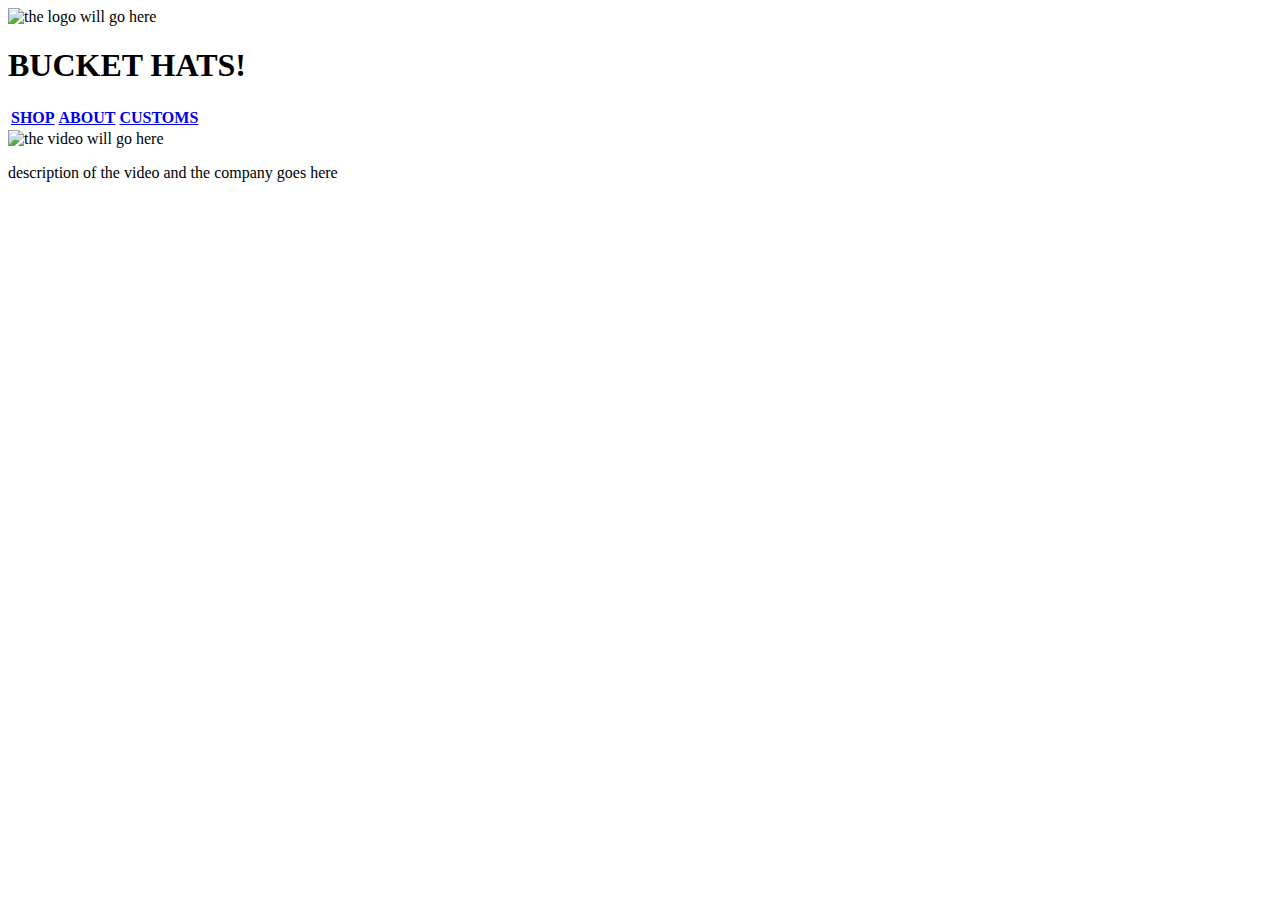
==== index.html @ ca734646 "uploading my 30mff site" ====
<!DOCTYPE html>
<html lang="en" dir="ltr">
  <head>
    <meta charset="utf-8">
    <title>bucket hats!</title>
  </head>
  <body>
    <div class="">
      <img src="images/logo.jpg" alt="the logo will go here" width=100px height=100px>
    <h1>BUCKET HATS!</h1>
      </div>
<table>

<tr>
  <th>   <a href="shop.html">
      SHOP
     </a> </th>

  <th> <a href="about.html">
    ABOUT
  </a> </th>
  <th> <a href="custom.html">
     CUSTOMS
   </a> </th>

</table>
  <div class="">
  <img src="images/placeholder.jpg" alt="the video will go here">

  <p>  description of the video and the company goes here </p>
  </div>
  </body>
</html>
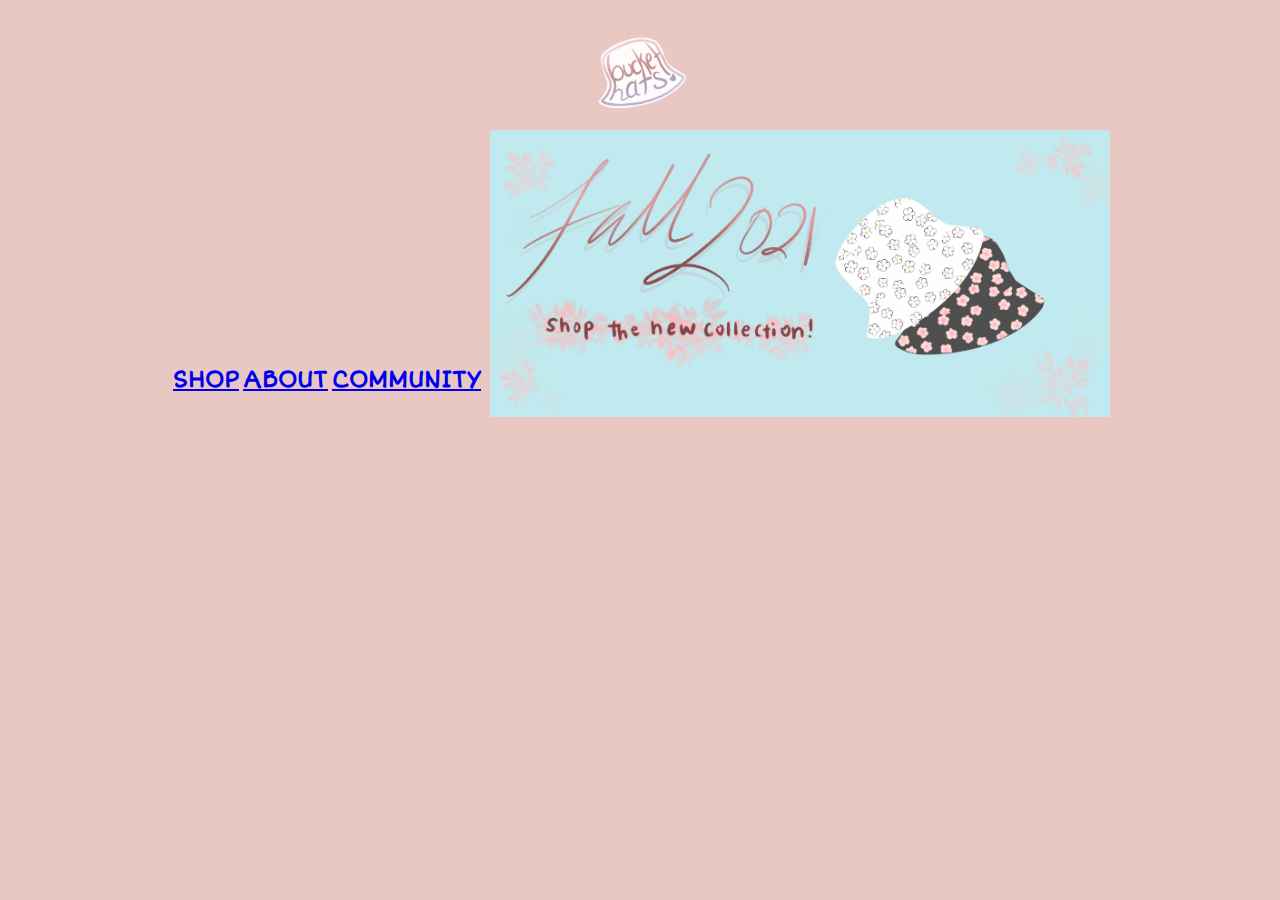
==== commit 02bf64e6: "new" ====
--- a/index.html
+++ b/index.html
@@ -1,33 +1,38 @@
 <!DOCTYPE html>
 <html lang="en" dir="ltr">
   <head>
+    <link rel="stylesheet" href="style.css">
+    <link rel="preconnect" href="https://fonts.googleapis.com">
+<link rel="preconnect" href="https://fonts.gstatic.com" crossorigin>
+<link href="https://fonts.googleapis.com/css2?family=Short+Stack&display=swap" rel="stylesheet">
     <meta charset="utf-8">
     <title>bucket hats!</title>
   </head>
   <body>
-    <div class="">
-      <img src="images/logo.jpg" alt="the logo will go here" width=100px height=100px>
-    <h1>BUCKET HATS!</h1>
+    <div class="logo">
+      <img src="images/logo.png" alt="the company logo" width=100px height=100px>
       </div>
-<table>
+      <!-- the logo is also a link back to the homepage (works on the other pages only) -->
 
-<tr>
-  <th>   <a href="shop.html">
-      SHOP
-     </a> </th>
+      <div class="mains">
+      <table> <tr>
+         <th> <a href="shop.html">
+          <h2>  SHOP  </h2>
+         </a> </th>
+      <th> <a href="about.html">
+        <h2>  ABOUT  </h2>
+      </a> </th>
+      <th>  <a href="comm.html">
+        <h2>  COMMUNITY  </h2>
+       </a> </th> </tr>  </table>
+ <!-- these are the main links at the top of the page  -->
+      </div>
+  <div class="homepage">
 
-  <th> <a href="about.html">
-    ABOUT
-  </a> </th>
-  <th> <a href="custom.html">
-     CUSTOMS
-   </a> </th>
+<a href="shop.html"> <img src="images/fall 2021.jpg" alt="fall 2021 collection photo" width=620px> </a>
 
-</table>
-  <div class="">
-  <img src="images/placeholder.jpg" alt="the video will go here">
-
-  <p>  description of the video and the company goes here </p>
+<iframe width="560" height="315" src="https://www.youtube.com/embed/DXMkLZXiZI4" title="YouTube video player" frameborder="0" allow="accelerometer; autoplay; clipboard-write; encrypted-media; gyroscope; picture-in-picture" allowfullscreen></iframe>
+<!-- main pg contains the video and  a promo pic -->
   </div>
   </body>
 </html>
--- a/style.css
+++ b/style.css
@@ -0,0 +1,52 @@
+
+body {
+  margin: 25px;
+  font-family: 'Short Stack',cursive;
+  text-align: center;
+  align-content: center;
+  background-color: #E9C8C4
+
+}
+.list {
+/* margin-left: auto;
+  margin-right: auto; */
+  position: relative;
+}
+.list table {
+position: absolute;
+top: 0;
+left: 50%;
+transform: translate(-50%,0);
+}
+
+.logo {
+margin-left: 100px;
+margin-right: 100px;
+
+
+}
+
+
+.mains {
+font-family: 'Short Stack',cursive;
+font-size: 100 px;
+display: inline-block;
+align-content: center;
+
+}
+
+.homepage {
+  display: inline;
+align-content: center;
+}
+
+.insta {
+  align-content: center;
+  display: inline;
+}
+
+.socials {
+align-content: center;
+display: inline;
+
+}
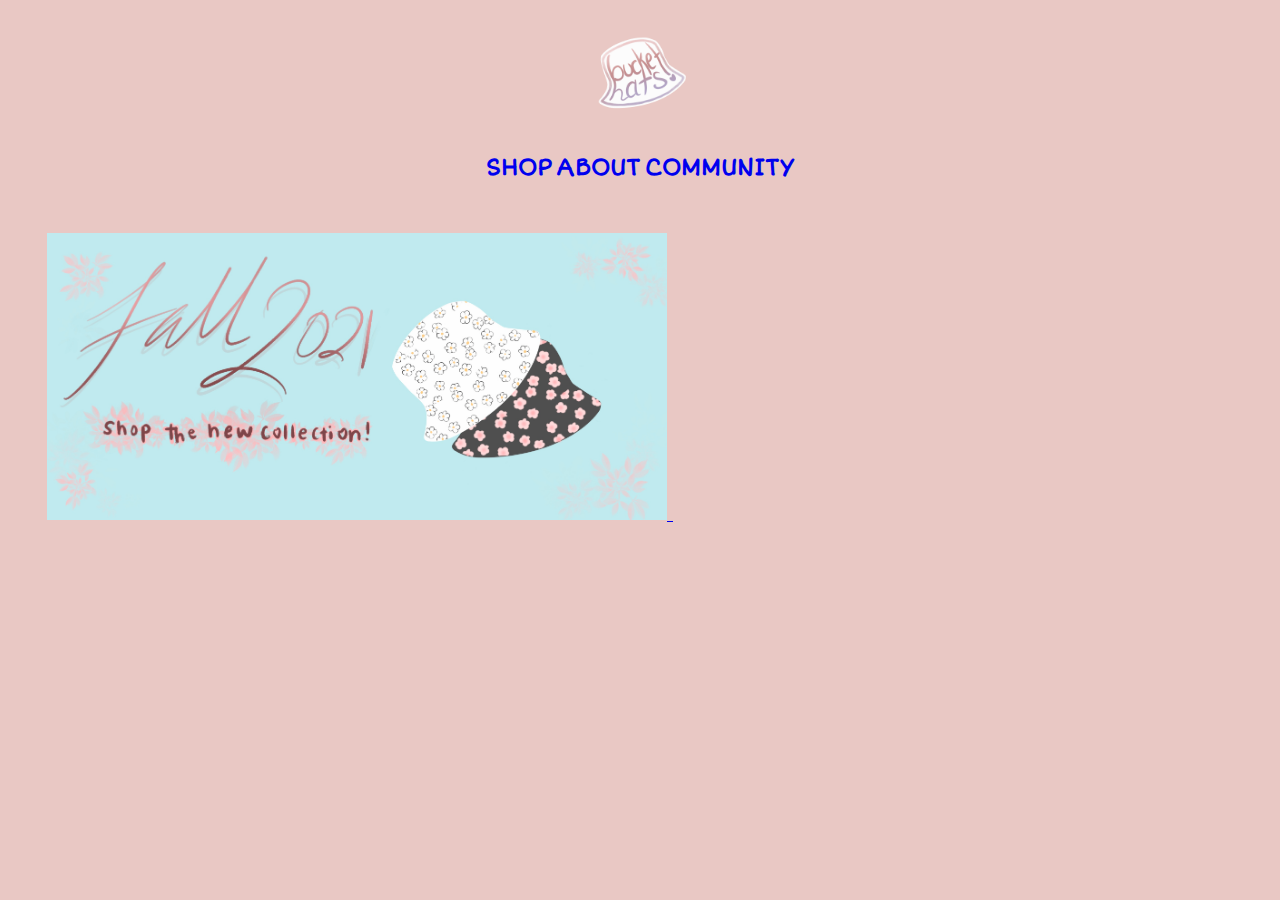
==== commit 6cbaa7b1: "mhm" ====
--- a/index.html
+++ b/index.html
@@ -5,24 +5,29 @@
     <link rel="preconnect" href="https://fonts.googleapis.com">
 <link rel="preconnect" href="https://fonts.gstatic.com" crossorigin>
 <link href="https://fonts.googleapis.com/css2?family=Short+Stack&display=swap" rel="stylesheet">
+<!-- i linked a font to my site! its cute :] -->
+  <script type="text/javascript" src="script.js" defer>
+  </script>
+
     <meta charset="utf-8">
-    <title>bucket hats!</title>
+    <title>bucket hats!™</title>
   </head>
+
   <body>
     <div class="logo">
       <img src="images/logo.png" alt="the company logo" width=100px height=100px>
       </div>
       <!-- the logo is also a link back to the homepage (works on the other pages only) -->
 
-      <div class="mains">
+      <div class="list">
       <table> <tr>
-         <th> <a href="shop.html">
+         <th> <a class="link" href="shop.html">
           <h2>  SHOP  </h2>
          </a> </th>
-      <th> <a href="about.html">
+      <th> <a class="link" href="about.html">
         <h2>  ABOUT  </h2>
       </a> </th>
-      <th>  <a href="comm.html">
+      <th>  <a class="link" href="comm.html">
         <h2>  COMMUNITY  </h2>
        </a> </th> </tr>  </table>
  <!-- these are the main links at the top of the page  -->
@@ -31,7 +36,7 @@
 
 <a href="shop.html"> <img src="images/fall 2021.jpg" alt="fall 2021 collection photo" width=620px> </a>
 
-<iframe width="560" height="315" src="https://www.youtube.com/embed/DXMkLZXiZI4" title="YouTube video player" frameborder="0" allow="accelerometer; autoplay; clipboard-write; encrypted-media; gyroscope; picture-in-picture" allowfullscreen></iframe>
+<iframe class="vid" width="560" height="315" src="https://www.youtube.com/embed/DXMkLZXiZI4" title="YouTube video player" frameborder="0" allow="accelerometer; autoplay; clipboard-write; encrypted-media; gyroscope; picture-in-picture" allowfullscreen></iframe>
 <!-- main pg contains the video and  a promo pic -->
   </div>
   </body>
--- a/style.css
+++ b/style.css
@@ -7,13 +7,28 @@
   background-color: #E9C8C4
 
 }
+
+.link {
+text-decoration: none;
+
+}
+
+.link:hover {
+
+}
+
+.link:visited{
+  color:   #986265;
+}
+
+
 .list {
 /* margin-left: auto;
   margin-right: auto; */
   position: relative;
 }
 .list table {
-position: absolute;
+position: relative;
 top: 0;
 left: 50%;
 transform: translate(-50%,0);
@@ -30,8 +45,8 @@
 .mains {
 font-family: 'Short Stack',cursive;
 font-size: 100 px;
-display: inline-block;
-align-content: center;
+display:block;
+text-align: center;
 
 }
 
@@ -45,8 +60,13 @@
   display: inline;
 }
 
+.vid {
+  align-content: center;
+  display: inline;
+}
+
 .socials {
 align-content: center;
-display: inline;
+display: block;
 
 }
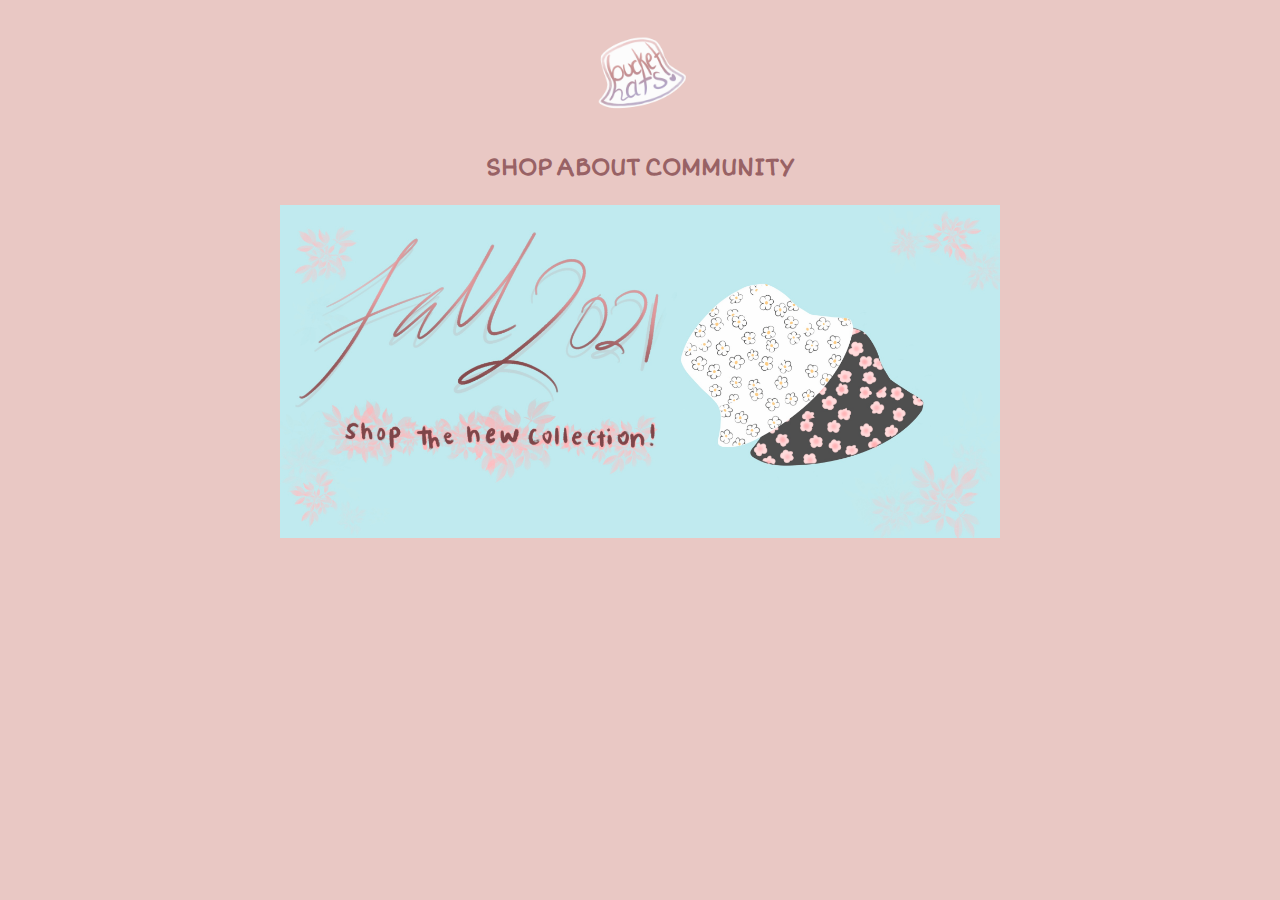
==== commit 37db5601: "done!" ====
--- a/index.html
+++ b/index.html
@@ -34,9 +34,9 @@
       </div>
   <div class="homepage">
 
-<a href="shop.html"> <img src="images/fall 2021.jpg" alt="fall 2021 collection photo" width=620px> </a>
+<a href="shop.html"> <img src="images/fall 2021.jpg" alt="fall 2021 collection photo" width=720px> </a>
 
-<iframe class="vid" width="560" height="315" src="https://www.youtube.com/embed/DXMkLZXiZI4" title="YouTube video player" frameborder="0" allow="accelerometer; autoplay; clipboard-write; encrypted-media; gyroscope; picture-in-picture" allowfullscreen></iframe>
+<iframe class="video" width="560" height="315" src="https://www.youtube.com/embed/DXMkLZXiZI4" title="YouTube video player" frameborder="0" allow="accelerometer; autoplay; clipboard-write; encrypted-media; gyroscope; picture-in-picture" allowfullscreen></iframe>
 <!-- main pg contains the video and  a promo pic -->
   </div>
   </body>
--- a/style.css
+++ b/style.css
@@ -10,7 +10,7 @@
 
 .link {
 text-decoration: none;
-
+color:   #986265;
 }
 
 .link:hover {
@@ -60,13 +60,18 @@
   display: inline;
 }
 
-.vid {
-  align-content: center;
-  display: inline;
-}
 
 .socials {
 align-content: center;
 display: block;
 
 }
+
+.video {
+  align-content: center;
+  display: block;
+  position: relative;
+  top: 0;
+  left: 50%;
+  transform: translate(-50%,0);
+  }
